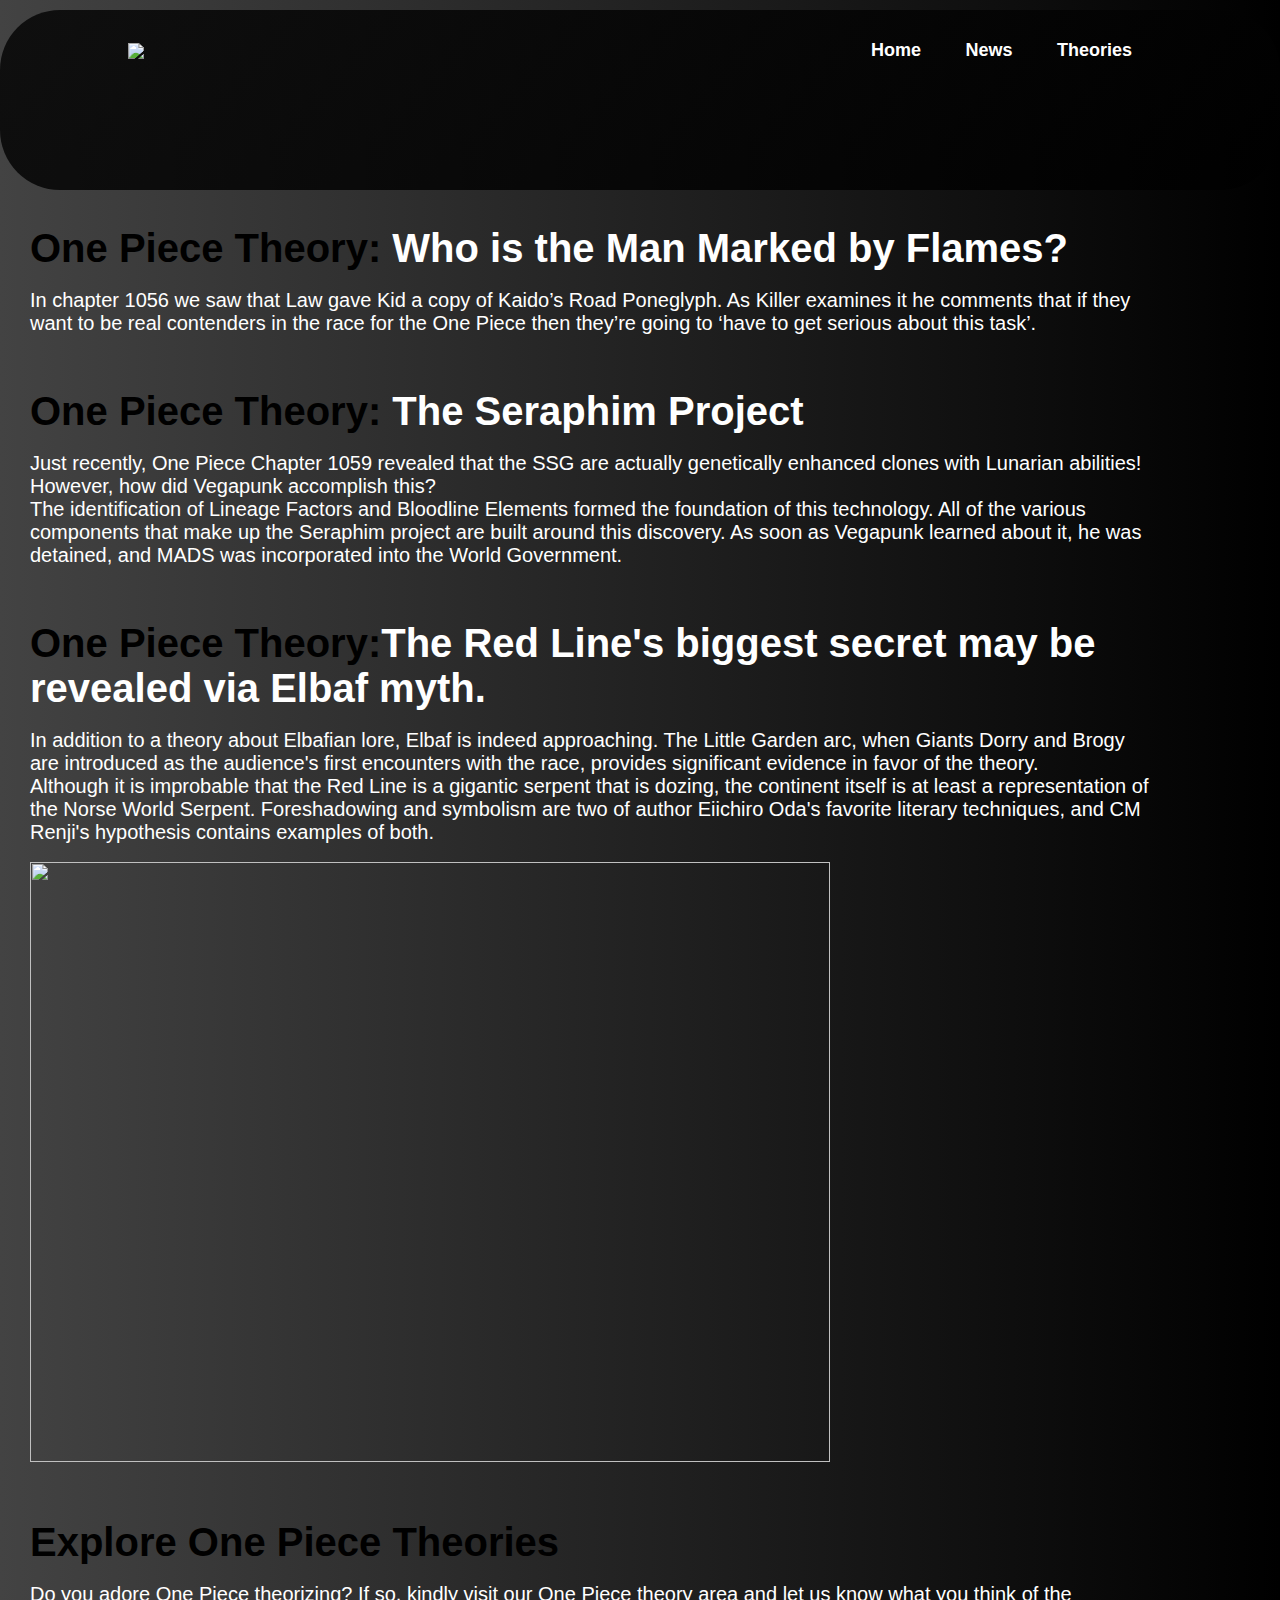
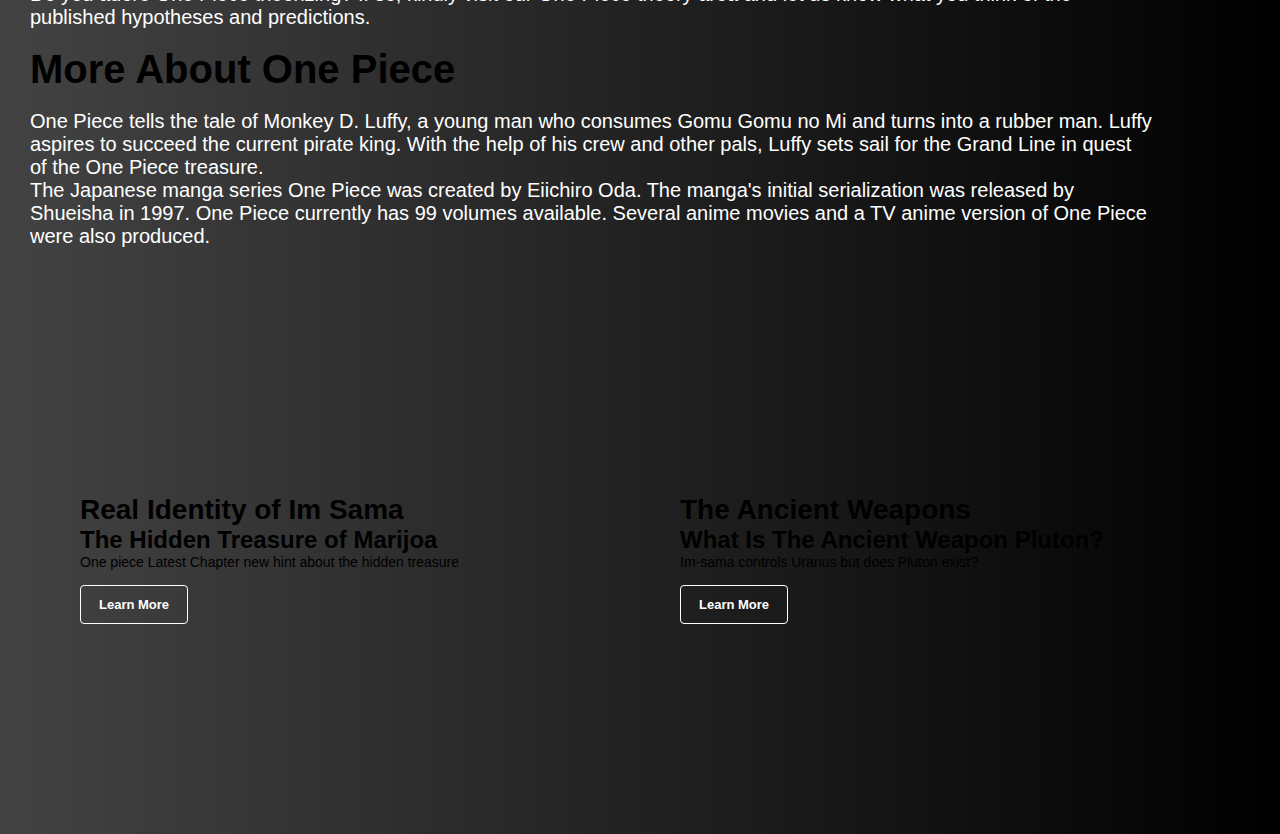
==== theory.html @ 820e5e65 "Add files via upload" ====
<!DOCTYPE html>
<html lang="en">

<head>
  <meta charset="UTF-8">
  <meta http-equiv="X-UA-Compatible" content="IE=edge">
  <meta name="viewport" content="width=device-width, initial-scale=1.0">
  <title>One Piece Theories</title>

  <link rel="stylesheet" href="style-theory.css">
  <link rel="stylesheet"
    href="https://cdn.jsdelivr.net/npm/@fortawesome/fontawesome-free@6.1.2/css/fontawesome.min.css">
  <script src="https://kit.fontawesome.com/0a9b12dbd7.js" crossorigin="anonymous"></script>
  <link href="https://fonts.googleapis.com/css2?family=Poppins:wght@100;200;300;400;600&display=swap" rel="stylesheet">
</head>

<body>

  <div id="header">
    <div class="container">
      <nav>

        <img src="image/one-piece-logo-67.png" class="logo">
        <ul id="sidemenu">
          <li><a href="index.html">Home</a></li>
          <li><a href="news.html">News</a></li>
          <li><a href="theory.html">Theories</a></li>

        </ul>

      </nav>

    </div>
  </div>
  <br><br>

  <!-- Theories -->
  <section id="theories">

    <div class="theory1">
      <h1><span style="color: black">One Piece Theory:</span> <span style="color: white"> Who is the Man Marked by
          Flames?</span></h1>
      <br>
      <p>In chapter 1056 we saw that Law gave Kid a copy of Kaido’s Road Poneglyph. As Killer examines it he comments
        that if they want to be real contenders in the race for the One Piece then they’re going to ‘have to get serious
        about this task’.</p>
      <br>
      <img src="image-news/Featured-One-Piece-Man-With-Burn-Scar-Sabo.avif" alt="">

      <br><br>
    </div>

    <div class="theory2">
      <h1><span style="color: black">One Piece Theory:</span> <span style="color: white">The Seraphim Project</span>
      </h1>
      <br>
      <p>Just recently, One Piece Chapter 1059 revealed that the SSG are actually genetically enhanced clones with
        Lunarian abilities! However, how did Vegapunk accomplish this?
        <br>
        The identification of Lineage Factors and Bloodline Elements formed the foundation of this technology. All of
        the various components that make up the Seraphim project are built around this discovery. As soon as Vegapunk
        learned about it, he was detained, and MADS was incorporated into the World Government.
      </p>
      <br>
      <img src="image-news/seraphim.webp" alt="">

      <br><br>
    </div>

    <div class="theory3">
      <h1><span style="color: black">One Piece Theory:</span><span style="color: white">The Red Line's biggest secret
          may be revealed via Elbaf myth.</span> </h1>
      <br>
      <p>In addition to a theory about Elbafian lore, Elbaf is indeed approaching. The Little Garden arc, when Giants
        Dorry and Brogy are introduced as the audience's first encounters with the race, provides significant evidence
        in favor of the theory.
        <br>
        Although it is improbable that the Red Line is a gigantic serpent that is dozing, the continent itself is at
        least a representation of the Norse World Serpent. Foreshadowing and symbolism are two of author Eiichiro Oda's
        favorite literary techniques, and CM Renji's hypothesis contains examples of both.
      </p>
      <br>
      <img class="img-3" src="image-news/elbaf_one_piece.jpg" alt="">

      <br><br><br><br>
    </div>


    <div class="end-theory">
      <h1>Explore One Piece Theories</h1>
      <br>
      <p>Do you adore One Piece theorizing? If so, kindly visit our One Piece theory area and let us know what you think
        of the published hypotheses and predictions.</p>
      <br>
    </div>

    <div class="more-theory">
      <h1>More About One Piece</h1>
      <br>
      <p>One Piece tells the tale of Monkey D. Luffy, a young man who consumes Gomu Gomu no Mi and turns into a rubber
        man. Luffy aspires to succeed the current pirate king. With the help of his crew and other pals, Luffy sets sail
        for the Grand Line in quest of the One Piece treasure.
        <br>
        The Japanese manga series One Piece was created by Eiichiro Oda. The manga's initial serialization was released
        by Shueisha in 1997. One Piece currently has 99 volumes available. Several anime movies and a TV anime version
        of One Piece were also produced.
      </p>
    </div>
  </section>
  <br><br>
  <!-- Banner -->
  <section id="sm-banner" class="section-p1">
    <div class="banner-box banner-box1">
      <h4>Real Identity of Im Sama</h4>
      <h2 style=" color: #000;">The Hidden Treasure of Marijoa</h2>
      <span style=" color: #000;">One piece Latest Chapter new hint about the hidden treasure</span>
      <button class="white">Learn More</button>
    </div>
    <div class="banner-box banner-box2">
      <h4>The Ancient Weapons</h4>
      <h2 style=" color: #000;">What Is The Ancient Weapon Pluton?</h2>
      <span style=" color: #000;">Im-sama controls Uranus but does Pluton exist?</span>
      <button class="white">Learn More</button>
    </div>
  </section>

</body>

</html>
---- style-theory.css ----
* {
    margin:0;
    padding: 0;
    font-family: 'Poppines',sans-serif;
    box-sizing: border-box;
}
html{
    scroll-behavior: smooth;
}

body{
    background-image: linear-gradient(to right, #434343 0%, black 100%);
    color: #fff;
}


#header{
    width: 100%;
    height: 20vh;
    background-position: center;
    background-image:linear-gradient(rgba(2, 2, 2, 0.8),rgba(0,0,0,0.8)), url('image-news/gear5.png');
    background-size: cover;
    border-top-left-radius: 60px;
    border-top-left-radius: 60px;
    border-top-right-radius: 60px;
    border-bottom-left-radius: 60px;
    border-bottom-right-radius: 60px;
}

.container{
    margin-top: 10px;
    padding: 10px 10%;
}

nav{
    display: flex;
    align-items: center;
    justify-content: space-between;
    flex-wrap: wrap;
    margin-top: 10px;
}

.logo{
    
    width: 240px;
 
}

nav ul li{
    display: inline-block;
    list-style: none;
    margin: 10px 20px;
}

nav ul li a{
    color: #fff;
    text-decoration: none;
    font-size: 18px;
    font-weight: bold;
    position: relative;
}

nav ul li a::after{
    content: '';
    width: 0;
    height: 3px;
    background: #000;
    position: absolute;
    left: 0;
    bottom: -6px;
    transition: 0.5s;
}

nav ul li a:hover::after{
    width: 100%;
}

.header-text{
    margin-top: 20%;
    font-size: 30px;
}

.header-text h1{
    font-size: 60px;
    margin-top: 20px;
}

.header-text h1 span{
   background: #02224d;
}

button.normal{
    font-size: 14px;
    font-weight: 600;
    padding: 15px 30px;
    color: #000;
    background-color: #fff;
    border-radius: 4px;
    cursor: pointer;
    border: none;
    outline: none;
    transition: 0.2s;
}

button.white{
    font-size: 13px;
    font-weight: 600;
    padding: 11px 18px;
    color: #fff;
    background-color: transparent;
    border-radius: 4px;
    cursor: pointer;
    border: 1px solid #fff;
    outline: none;
    transition: 0.2s;
}

#sm-banner {
    display: flex;
    justify-content: space-between;
    flex-wrap: wrap;
    padding: 50px;
}

#sm-banner .banner-box{
    display: flex;
    flex-direction: column;
    justify-content: center;
    align-items: flex-start;
    min-width: 580px;
    height: 50vh;
    background-size: cover;
    background-position: center;
    padding: 30px;
}

#sm-banner .banner-box.banner-box1{
    background-image: url("image-theory/im-sama.jpg");
    background-position: center;
    background-size: cover;
}

#sm-banner .banner-box.banner-box1:hover{
    background-image: linear-gradient(rgba(2, 2, 2, 0.8),rgba(0,0,0,0.8)), url("image-theory/im-sama.jpg");
    background-position: center;
    background-size: cover;
}

#sm-banner .banner-box.banner-box2{
    background-image: url("image-news/x1wnp0oood691.webp");
    background-position: center;
    background-size: cover;
}

#sm-banner .banner-box.banner-box2:hover{
    background-image: linear-gradient(rgba(2, 2, 2, 0.8),rgba(0,0,0,0.8)), url("image-news/x1wnp0oood691.webp");
    background-position: center;
    background-size: cover;
    color: #fff;
}


#sm-banner h4{
    color: #000;
    font-size: 28px;
    font-weight: 800;
}

#sm-banner span{
    color: #fff;
    font-size: 14px;
    font-weight: 500;
    padding-bottom: 15px;
}

#sm-banner .banner-box:hover button{
    background: #000;
    border: 1px solid #000;
}

/* Theories */
 
#theories{
    width: 90%;
    padding-left: 30px;
 }

 #theories h1{
    font-size: 25px;
 }

 #theories p{
    font-size: 20px;
    
 }

 #theories .img-3{
    height: 600px;
    width: 800px;
    background-size: cover;
 } 
 #theories h1{
    font-size: 40px;
    color: black;
 } 

@media only screen and (max-width: 600px){

    #header{
        width: 100%;
        height: 15vh;
        }
    
        .container{
            margin-top: 10px;
            padding: 10px 10%;
            
        }
        
        .logo{
            width: 120px;
        }
             
        nav{
            align-items: center;
            justify-content: space-between;
            margin-top: 10px;
        }

        .logo{
            width: 150px;
            margin-right: 30px;
        }


        nav ul li a{
      
            font-size: 15px;
        }

            
    /* Theories */
    
    #theories{
        width: 90%;
        padding-left: 30px;
    }

    #theories h1{
        font-size: 25px;
    }

    #theories p{
        font-size: 15px;
    }

    #theories .img-3,.img-2,.img-1{
        height: 70%;
        width: 70%;
        background-size: cover;
        margin-right: 20px;
    } 
    #theories h1{
        font-size: 40px;
        color: black;
    } 

    

button.normal{
    font-size: 14px;
    font-weight: 600;
    padding: 15px 30px;
    color: #000;
    background-color: #fff;
    border-radius: 4px;
    cursor: pointer;
    border: none;
    outline: none;
    transition: 0.2s;
}

button.white{
    font-size: 13px;
    font-weight: 600;
    padding: 11px 18px;
    color: #fff;
    background-color: transparent;
    border-radius: 4px;
    cursor: pointer;
    border: 1px solid #fff;
    outline: none;
    transition: 0.2s;
}

#sm-banner {
    display: flex;
    justify-content: space-between;
    flex-wrap: wrap;
    padding: 50px;
}

#sm-banner .banner-box{
    display: flex;
    flex-direction: column;
    justify-content: center;
    align-items: flex-start;
    min-width: 480px;
    height: 40vh;
    background-size: cover;
    background-position: center;
    margin-bottom: 20px;
    padding: 30px;
}

#sm-banner .banner-box.banner-box1{
    background-image: url("image-theory/im-sama.jpg");
    background-position: center;
    background-size: cover;
}

#sm-banner .banner-box.banner-box1:hover{
    background-image: linear-gradient(rgba(2, 2, 2, 0.8),rgba(0,0,0,0.8)), url("image-theory/im-sama.jpg");
    background-position: center;
    background-size: cover;
}

#sm-banner .banner-box.banner-box2{
    background-image: url("image-news/x1wnp0oood691.webp");
    background-position: center;
    background-size: cover;
}

#sm-banner .banner-box.banner-box2:hover{
    background-image: linear-gradient(rgba(2, 2, 2, 0.8),rgba(0,0,0,0.8)), url("image-news/x1wnp0oood691.webp");
    background-position: center;
    background-size: cover;
    color: #fff;
}


#sm-banner h4{
    color: #000;
    font-size: 28px;
    font-weight: 800;
}

#sm-banner span{
    color: #fff;
    font-size: 14px;
    font-weight: 500;
    padding-bottom: 15px;
}

#sm-banner .banner-box:hover button{
    background: #000;
    border: 1px solid #000;
}

}
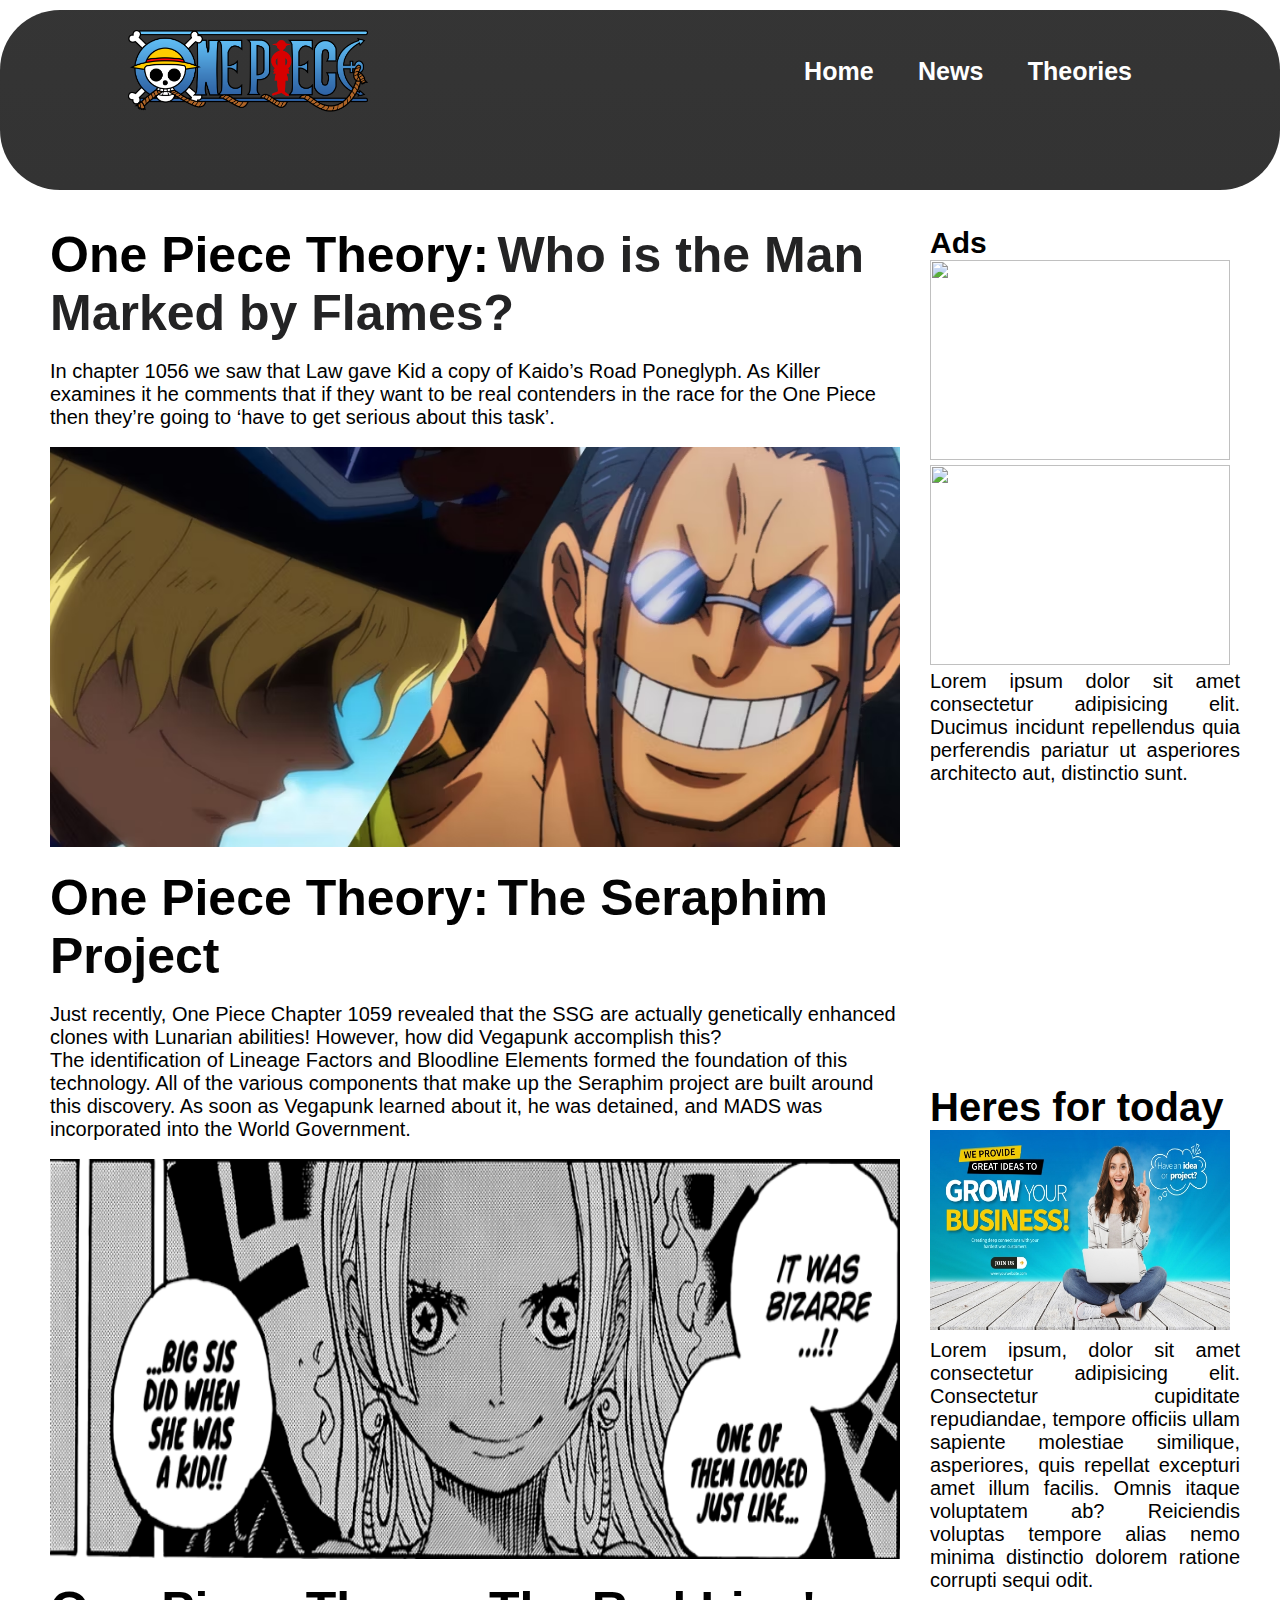
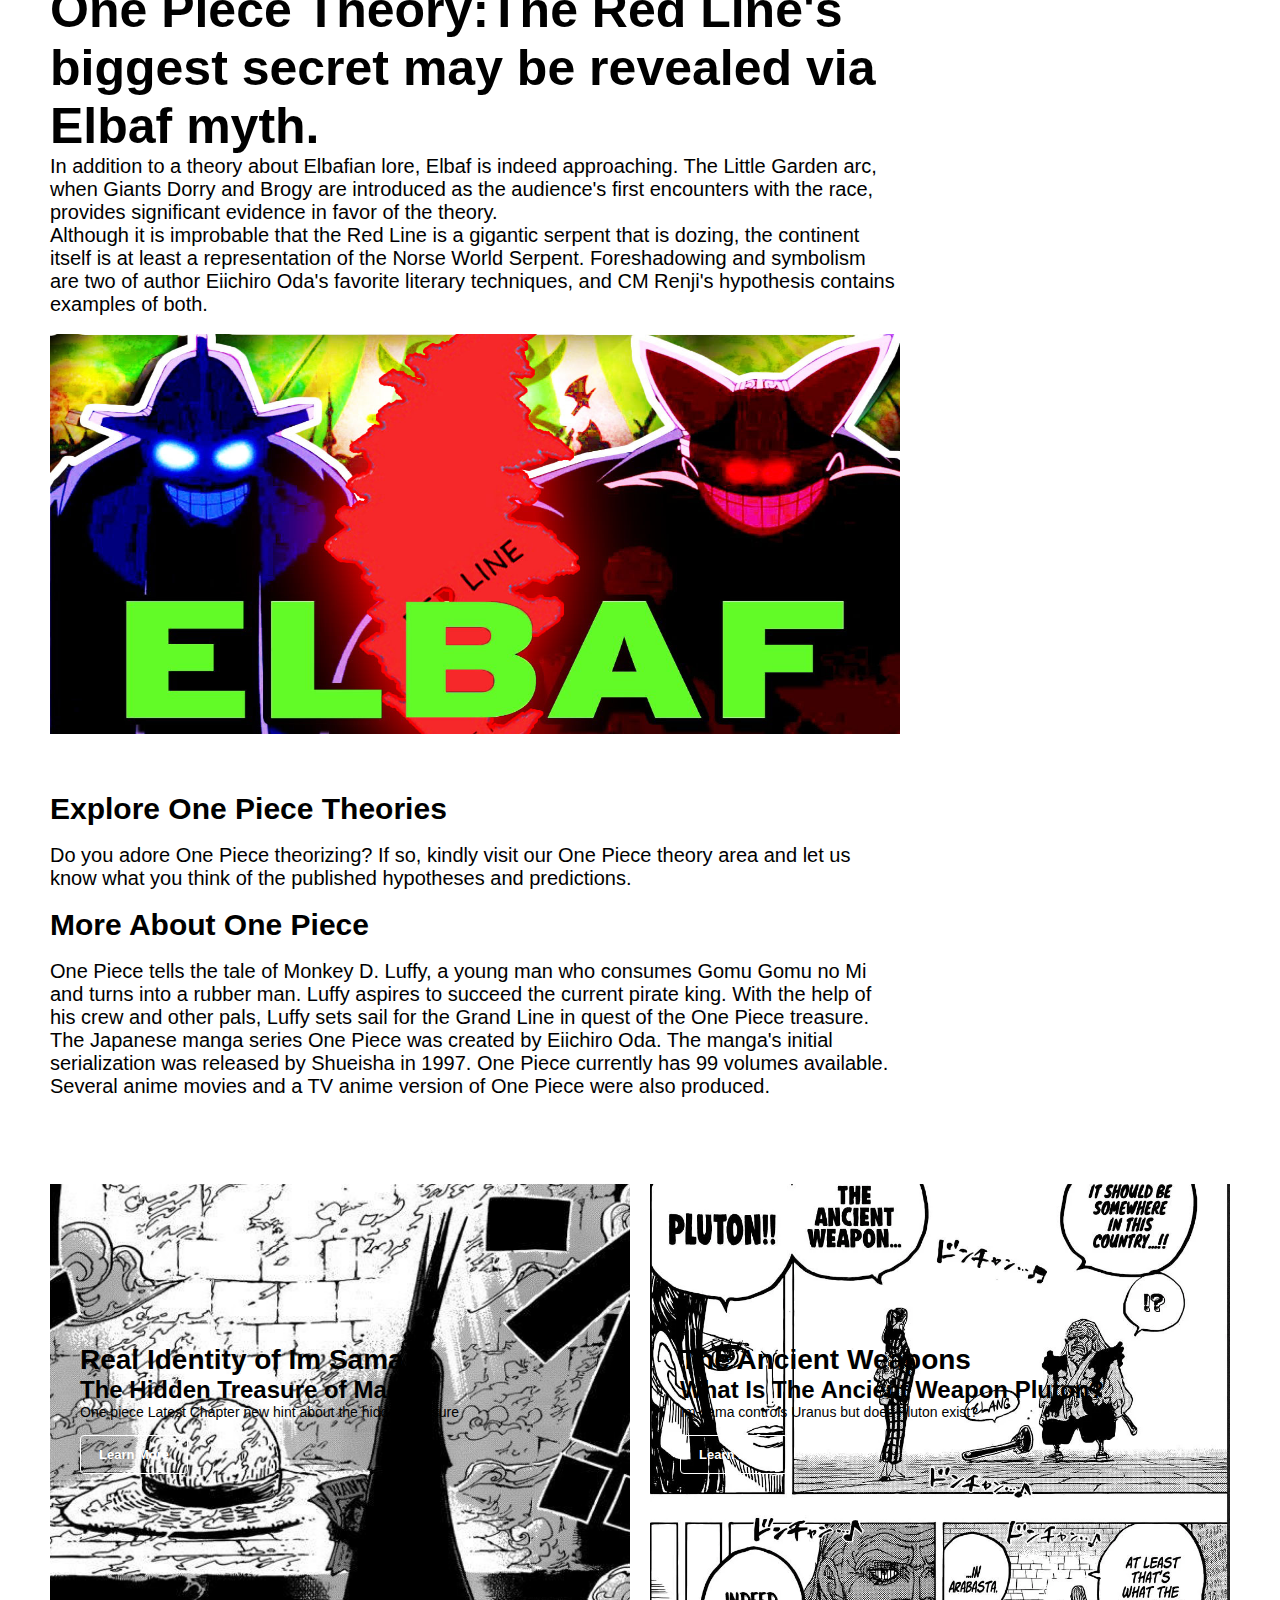
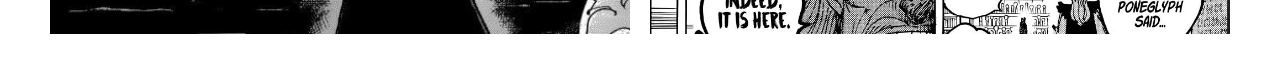
==== commit 1392f2ef: "Add files via upload" ====
--- a/theory.html
+++ b/theory.html
@@ -37,74 +37,91 @@
   <!-- Theories -->
   <section id="theories">
 
-    <div class="theory1">
-      <h1><span style="color: black">One Piece Theory:</span> <span style="color: white"> Who is the Man Marked by
-          Flames?</span></h1>
-      <br>
-      <p>In chapter 1056 we saw that Law gave Kid a copy of Kaido’s Road Poneglyph. As Killer examines it he comments
-        that if they want to be real contenders in the race for the One Piece then they’re going to ‘have to get serious
-        about this task’.</p>
-      <br>
-      <img src="image-news/Featured-One-Piece-Man-With-Burn-Scar-Sabo.avif" alt="">
+    <div class="left">
+      <div class="theory1">
+        <h1><span style="color: black">One Piece Theory:</span> <span style="color: rgb(35, 35, 36)"> Who is the Man Marked by
+            Flames?</span></h1>
+        <br>
+        <p>In chapter 1056 we saw that Law gave Kid a copy of Kaido’s Road Poneglyph. As Killer examines it he comments
+          that if they want to be real contenders in the race for the One Piece then they’re going to ‘have to get serious
+          about this task’.</p>
+        <br>
+        <img class="img-theory"  src="image-news/Featured-One-Piece-Man-With-Burn-Scar-Sabo.avif" alt="">
+  
+        <br><br>
+      </div>
+  
+      <div class="theory2">
+        <h1><span style="color: black">One Piece Theory:</span> <span style="color: rgb(5, 5, 5)">The Seraphim Project</span>
+        </h1>
+        <br>
+        <p>Just recently, One Piece Chapter 1059 revealed that the SSG are actually genetically enhanced clones with
+          Lunarian abilities! However, how did Vegapunk accomplish this?
+          <br>
+          The identification of Lineage Factors and Bloodline Elements formed the foundation of this technology. All of
+          the various components that make up the Seraphim project are built around this discovery. As soon as Vegapunk
+          learned about it, he was detained, and MADS was incorporated into the World Government.
+        </p>
+        <br>
+        <img   class="img-theory"  src="image-news/seraphim.webp" alt="">
+  
+        <br><br>
+      </div>
+  
+      <div class="theory3">
+        <h1><span style="color: black">One Piece Theory:</span><span style="color: rgb(0, 0, 0)">The Red Line's biggest secret
+            may be revealed via Elbaf myth.</span> </h1>
+   
+        <p>In addition to a theory about Elbafian lore, Elbaf is indeed approaching. The Little Garden arc, when Giants
+          Dorry and Brogy are introduced as the audience's first encounters with the race, provides significant evidence
+          in favor of the theory.
+          <br>
+          Although it is improbable that the Red Line is a gigantic serpent that is dozing, the continent itself is at
+          least a representation of the Norse World Serpent. Foreshadowing and symbolism are two of author Eiichiro Oda's
+          favorite literary techniques, and CM Renji's hypothesis contains examples of both.
+        </p>
+        <br>
+        <img  class="img-theory"  src="image-news/elbaf_one_piece.jpg" alt="">
+  
+        <br><br><br><br>
+      </div>
+  
+  
+      <div class="end-theory">
+        <h1>Explore One Piece Theories</h1>
+        <br>
+        <p>Do you adore One Piece theorizing? If so, kindly visit our One Piece theory area and let us know what you think
+          of the published hypotheses and predictions.</p>
+        <br>
+      </div>
+  
+      <div class="more-theory">
+        <h1>More About One Piece</h1>
+        <br>
+        <p>One Piece tells the tale of Monkey D. Luffy, a young man who consumes Gomu Gomu no Mi and turns into a rubber
+          man. Luffy aspires to succeed the current pirate king. With the help of his crew and other pals, Luffy sets sail
+          for the Grand Line in quest of the One Piece treasure.
+          <br>
+          The Japanese manga series One Piece was created by Eiichiro Oda. The manga's initial serialization was released
+          by Shueisha in 1997. One Piece currently has 99 volumes available. Several anime movies and a TV anime version
+          of One Piece were also produced.
+        </p>
+      </div>
+    </div>
+    <div class="right">
+      <div class="container-ads">
+        <h1>Ads</h1>
+        <img src="image-theory/ads2.png" alt="">
+        <img src="image-theory/ads3.png" alt="">
+        <p>Lorem ipsum dolor sit amet consectetur adipisicing elit. Ducimus incidunt repellendus quia perferendis pariatur ut asperiores architecto aut, distinctio sunt.</p>
 
-      <br><br>
-    </div>
-
-    <div class="theory2">
-      <h1><span style="color: black">One Piece Theory:</span> <span style="color: white">The Seraphim Project</span>
-      </h1>
-      <br>
-      <p>Just recently, One Piece Chapter 1059 revealed that the SSG are actually genetically enhanced clones with
-        Lunarian abilities! However, how did Vegapunk accomplish this?
-        <br>
-        The identification of Lineage Factors and Bloodline Elements formed the foundation of this technology. All of
-        the various components that make up the Seraphim project are built around this discovery. As soon as Vegapunk
-        learned about it, he was detained, and MADS was incorporated into the World Government.
-      </p>
-      <br>
-      <img src="image-news/seraphim.webp" alt="">
-
-      <br><br>
-    </div>
-
-    <div class="theory3">
-      <h1><span style="color: black">One Piece Theory:</span><span style="color: white">The Red Line's biggest secret
-          may be revealed via Elbaf myth.</span> </h1>
-      <br>
-      <p>In addition to a theory about Elbafian lore, Elbaf is indeed approaching. The Little Garden arc, when Giants
-        Dorry and Brogy are introduced as the audience's first encounters with the race, provides significant evidence
-        in favor of the theory.
-        <br>
-        Although it is improbable that the Red Line is a gigantic serpent that is dozing, the continent itself is at
-        least a representation of the Norse World Serpent. Foreshadowing and symbolism are two of author Eiichiro Oda's
-        favorite literary techniques, and CM Renji's hypothesis contains examples of both.
-      </p>
-      <br>
-      <img class="img-3" src="image-news/elbaf_one_piece.jpg" alt="">
-
-      <br><br><br><br>
-    </div>
-
-
-    <div class="end-theory">
-      <h1>Explore One Piece Theories</h1>
-      <br>
-      <p>Do you adore One Piece theorizing? If so, kindly visit our One Piece theory area and let us know what you think
-        of the published hypotheses and predictions.</p>
-      <br>
-    </div>
-
-    <div class="more-theory">
-      <h1>More About One Piece</h1>
-      <br>
-      <p>One Piece tells the tale of Monkey D. Luffy, a young man who consumes Gomu Gomu no Mi and turns into a rubber
-        man. Luffy aspires to succeed the current pirate king. With the help of his crew and other pals, Luffy sets sail
-        for the Grand Line in quest of the One Piece treasure.
-        <br>
-        The Japanese manga series One Piece was created by Eiichiro Oda. The manga's initial serialization was released
-        by Shueisha in 1997. One Piece currently has 99 volumes available. Several anime movies and a TV anime version
-        of One Piece were also produced.
-      </p>
+      </div>
+      <div class="container-ads no2">
+        <h3>Heres for today</h3>
+        <img src="image-theory/ads1.jpg" alt="">
+        
+        <p>Lorem ipsum, dolor sit amet consectetur adipisicing elit. Consectetur cupiditate repudiandae, tempore officiis ullam sapiente molestiae similique, asperiores, quis repellat excepturi amet illum facilis. Omnis itaque voluptatem ab? Reiciendis voluptas tempore alias nemo minima distinctio dolorem ratione corrupti sequi odit.</p>
+      </div>
     </div>
   </section>
   <br><br>
--- a/style-theory.css
+++ b/style-theory.css
@@ -9,7 +9,7 @@
 }
 
 body{
-    background-image: linear-gradient(to right, #434343 0%, black 100%);
+ 
     color: #fff;
 }
 
@@ -53,9 +53,9 @@
 }
 
 nav ul li a{
-    color: #fff;
+    color: rgb(255, 255, 255);
     text-decoration: none;
-    font-size: 18px;
+    font-size: 25px;
     font-weight: bold;
     position: relative;
 }
@@ -93,7 +93,7 @@
     font-size: 14px;
     font-weight: 600;
     padding: 15px 30px;
-    color: #000;
+    color: #000000;
     background-color: #fff;
     border-radius: 4px;
     cursor: pointer;
@@ -115,6 +115,88 @@
     transition: 0.2s;
 }
 
+
+/* Theories */
+ 
+#theories{
+    width: 100%;
+    height: 100%;
+    flex-direction: row;
+    align-items: flex-start;
+    display: flex;
+    justify-content: space-between;
+ }
+
+ .left{
+    flex: 0.7;
+    margin-left: 20px;
+    padding: 0px 30px;
+    
+ }
+
+
+
+
+ .right{
+    flex: 0.3;
+    display: flex;
+    flex-direction: column;
+    justify-content: space-between;
+
+
+ }
+
+ .right .container-ads img{
+    height: 200px;
+    width: 300px;
+    margin-bottom:5px;
+ }
+
+ .right .container-ads p{
+    text-align: justify;
+    margin-right: 40px;
+ }
+
+
+
+ .right .container-ads.no2{
+    margin-top: 300px;
+ }
+
+
+ .right .container-ads.no2 h3{
+    font-size: 40px;
+   color: #000;
+ }
+
+
+ #theories span{
+    font-size: 50px;
+    color: #000;
+ }
+
+ #theories p{
+    font-size: 20px;
+    color: #000;
+   
+ }
+
+ #theories .img-theory{
+    height: 400px;
+    width: 850px;
+    background-size: cover;
+ } 
+
+ #theories h1{
+    font-size: 30px;
+    color: black;
+ }
+ 
+
+ #theories .more-theory p{
+    color: #000;
+ }
+
 #sm-banner {
     display: flex;
     justify-content: space-between;
@@ -178,183 +260,255 @@
     border: 1px solid #000;
 }
 
-/* Theories */
- 
-#theories{
-    width: 90%;
-    padding-left: 30px;
- }
-
- #theories h1{
-    font-size: 25px;
- }
-
- #theories p{
-    font-size: 20px;
-    
- }
-
- #theories .img-3{
-    height: 600px;
-    width: 800px;
-    background-size: cover;
- } 
- #theories h1{
-    font-size: 40px;
-    color: black;
- } 
-
 @media only screen and (max-width: 600px){
 
     #header{
         width: 100%;
         height: 15vh;
-        }
+      
+    }
     
-        .container{
-            margin-top: 10px;
-            padding: 10px 10%;
-            
-        }
-        
         .logo{
             width: 120px;
         }
-             
-        nav{
-            align-items: center;
-            justify-content: space-between;
-            margin-top: 10px;
-        }
-
-        .logo{
-            width: 150px;
-            margin-right: 30px;
-        }
-
+
+        nav ul li{
+            display: inline-block;
+            list-style: none;
+            margin: 10px 20px;
+        }
 
         nav ul li a{
-      
-            font-size: 15px;
-        }
+            color: #fff;
+            text-decoration: none;
+            font-size: 14px;
+            font-weight: bold;
+            position: relative;
+        }
+
+        nav ul li a::after{
+            content: '';
+            width: 0;
+            height: 3px;
+            background: #000;
+            position: absolute;
+            left: 0;
+            bottom: -6px;
+            transition: 0.5s;
+        }
+
+        nav ul li a:hover::after{
+            width: 100%;
+        }
+
+        .header-text{
+            margin-top: 20%;
+            font-size: 30px;
+        }
+
+        .header-text h1{
+            font-size: 60px;
+            margin-top: 20px;
+        }
+
+        .header-text h1 span{
+        background: #02224d;
+        }
+
+        button.normal{
+            font-size: 14px;
+            font-weight: 600;
+            padding: 15px 30px;
+            color: #000000;
+            background-color: #fff;
+            border-radius: 4px;
+            cursor: pointer;
+            border: none;
+            outline: none;
+            transition: 0.2s;
+        }
+
+        button.white{
+            font-size: 13px;
+            font-weight: 600;
+            padding: 11px 18px;
+            color: #fff;
+            background-color: transparent;
+            border-radius: 4px;
+            cursor: pointer;
+            border: 1px solid #fff;
+            outline: none;
+            transition: 0.2s;
+        }
+
 
             
-    /* Theories */
-    
-    #theories{
-        width: 90%;
-        padding-left: 30px;
-    }
-
-    #theories h1{
-        font-size: 25px;
-    }
-
-    #theories p{
-        font-size: 15px;
-    }
-
-    #theories .img-3,.img-2,.img-1{
-        height: 70%;
-        width: 70%;
-        background-size: cover;
-        margin-right: 20px;
-    } 
-    #theories h1{
-        font-size: 40px;
-        color: black;
-    } 
-
-    
-
-button.normal{
-    font-size: 14px;
-    font-weight: 600;
-    padding: 15px 30px;
-    color: #000;
-    background-color: #fff;
-    border-radius: 4px;
-    cursor: pointer;
-    border: none;
-    outline: none;
-    transition: 0.2s;
-}
-
-button.white{
-    font-size: 13px;
-    font-weight: 600;
-    padding: 11px 18px;
-    color: #fff;
-    background-color: transparent;
-    border-radius: 4px;
-    cursor: pointer;
-    border: 1px solid #fff;
-    outline: none;
-    transition: 0.2s;
-}
-
-#sm-banner {
-    display: flex;
-    justify-content: space-between;
-    flex-wrap: wrap;
-    padding: 50px;
-}
-
-#sm-banner .banner-box{
-    display: flex;
-    flex-direction: column;
-    justify-content: center;
-    align-items: flex-start;
-    min-width: 480px;
-    height: 40vh;
-    background-size: cover;
-    background-position: center;
-    margin-bottom: 20px;
-    padding: 30px;
-}
-
-#sm-banner .banner-box.banner-box1{
-    background-image: url("image-theory/im-sama.jpg");
-    background-position: center;
-    background-size: cover;
-}
-
-#sm-banner .banner-box.banner-box1:hover{
-    background-image: linear-gradient(rgba(2, 2, 2, 0.8),rgba(0,0,0,0.8)), url("image-theory/im-sama.jpg");
-    background-position: center;
-    background-size: cover;
-}
-
-#sm-banner .banner-box.banner-box2{
-    background-image: url("image-news/x1wnp0oood691.webp");
-    background-position: center;
-    background-size: cover;
-}
-
-#sm-banner .banner-box.banner-box2:hover{
-    background-image: linear-gradient(rgba(2, 2, 2, 0.8),rgba(0,0,0,0.8)), url("image-news/x1wnp0oood691.webp");
-    background-position: center;
-    background-size: cover;
-    color: #fff;
-}
-
-
-#sm-banner h4{
-    color: #000;
-    font-size: 28px;
-    font-weight: 800;
-}
-
-#sm-banner span{
-    color: #fff;
-    font-size: 14px;
-    font-weight: 500;
-    padding-bottom: 15px;
-}
-
-#sm-banner .banner-box:hover button{
-    background: #000;
-    border: 1px solid #000;
-}
+        /* Theories */
+            
+            #theories{
+                width: 100%;
+                height: 100%;
+                flex-direction: row;
+                align-items: flex-start;
+                display: flex;
+               
+            }
+
+            .left{
+                flex: 0;
+                margin-left:0px;
+                padding: 0px 20px;
+            }
+
+            .right{
+                flex: 0;
+                display: flex;
+            }
+
+            .right .container-ads img{
+                height: 70px;
+                width: 110px;
+                margin-bottom:5px;
+                margin-right: 10px;
+            }
+
+            .right .container-ads p{
+                text-align: justify;
+                margin-right: 30px;
+            }
+
+
+
+            .right .container-ads.no2{
+                margin-top: 300px;
+            }
+
+
+            .right .container-ads.no2 h3{
+                font-size: 20px;
+            color: #000;
+            }
+
+
+            #theories span{
+                font-size: 12px;
+                color: #000;
+            }
+
+            #theories p{
+                font-size: 10px;
+                color: #000;
+            
+            }
+
+            #theories .img-theory{
+                height: 150px;
+                width: 200px;
+                background-size: cover;
+            } 
+
+            #theories h1{
+                font-size: 15px;
+                color: black;
+            }
+            
+
+            #theories .more-theory p{
+                color: #000;
+            }
+
+        
+
+            button.normal{
+                font-size: 12px;
+                font-weight: 600;
+                padding: 12px 20px;
+                color: #000;
+                background-color: #fff;
+                border-radius: 4px;
+                cursor: pointer;
+                border: none;
+                outline: none;
+                transition: 0.2s;
+            }
+
+            button.white{
+                font-size: 12px;
+                font-weight: 600;
+                padding: 11px 18px;
+                color: #fff;
+                background-color: transparent;
+                border-radius: 4px;
+                cursor: pointer;
+                border: 1px solid #fff;
+                outline: none;
+                transition: 0.2s;
+            }
+
+            #sm-banner {
+                padding: 10px;
+                
+            }
+
+            #sm-banner .banner-box{
+                display: flex;
+                flex-direction: column;
+                height: 20vh;
+                background-size: contain;
+                margin-bottom: 20px;
+                padding: 10px;
+           
+            }
+
+
+
+            #sm-banner .banner-box.banner-box1{
+                background-image: url("image-theory/im-sama.jpg");
+                background-position: center;
+                background-size: cover;
+            }
+
+            #sm-banner .banner-box.banner-box1:hover{
+                background-image: linear-gradient(rgba(2, 2, 2, 0.8),rgba(0,0,0,0.8)), url("image-theory/im-sama.jpg");
+                background-position: center;
+                background-size: cover;
+            }
+
+            #sm-banner .banner-box.banner-box2{
+                background-image: url("image-news/x1wnp0oood691.webp");
+                background-position: center;
+                background-size: cover;
+            }
+
+            #sm-banner .banner-box.banner-box2:hover{
+                background-image: linear-gradient(rgba(2, 2, 2, 0.8),rgba(0,0,0,0.8)), url("image-news/x1wnp0oood691.webp");
+                background-position: center;
+                background-size: cover;
+                color: #fff;
+            }
+
+
+            #sm-banner h4{
+                color: #000;
+                font-size: 12px;
+                font-weight: 800;
+            }
+            #sm-banner h2{
+                color: #000;
+                font-size: 12px;
+                font-weight: 800;
+            }
+
+            #sm-banner span{
+                color: #fff;
+                font-size: 12px;
+                font-weight: 500;
+                padding-bottom: 15px;
+            }
+
+            #sm-banner .banner-box:hover button{
+                background: #000;
+                border: 1px solid #000;
+            }
 
 }